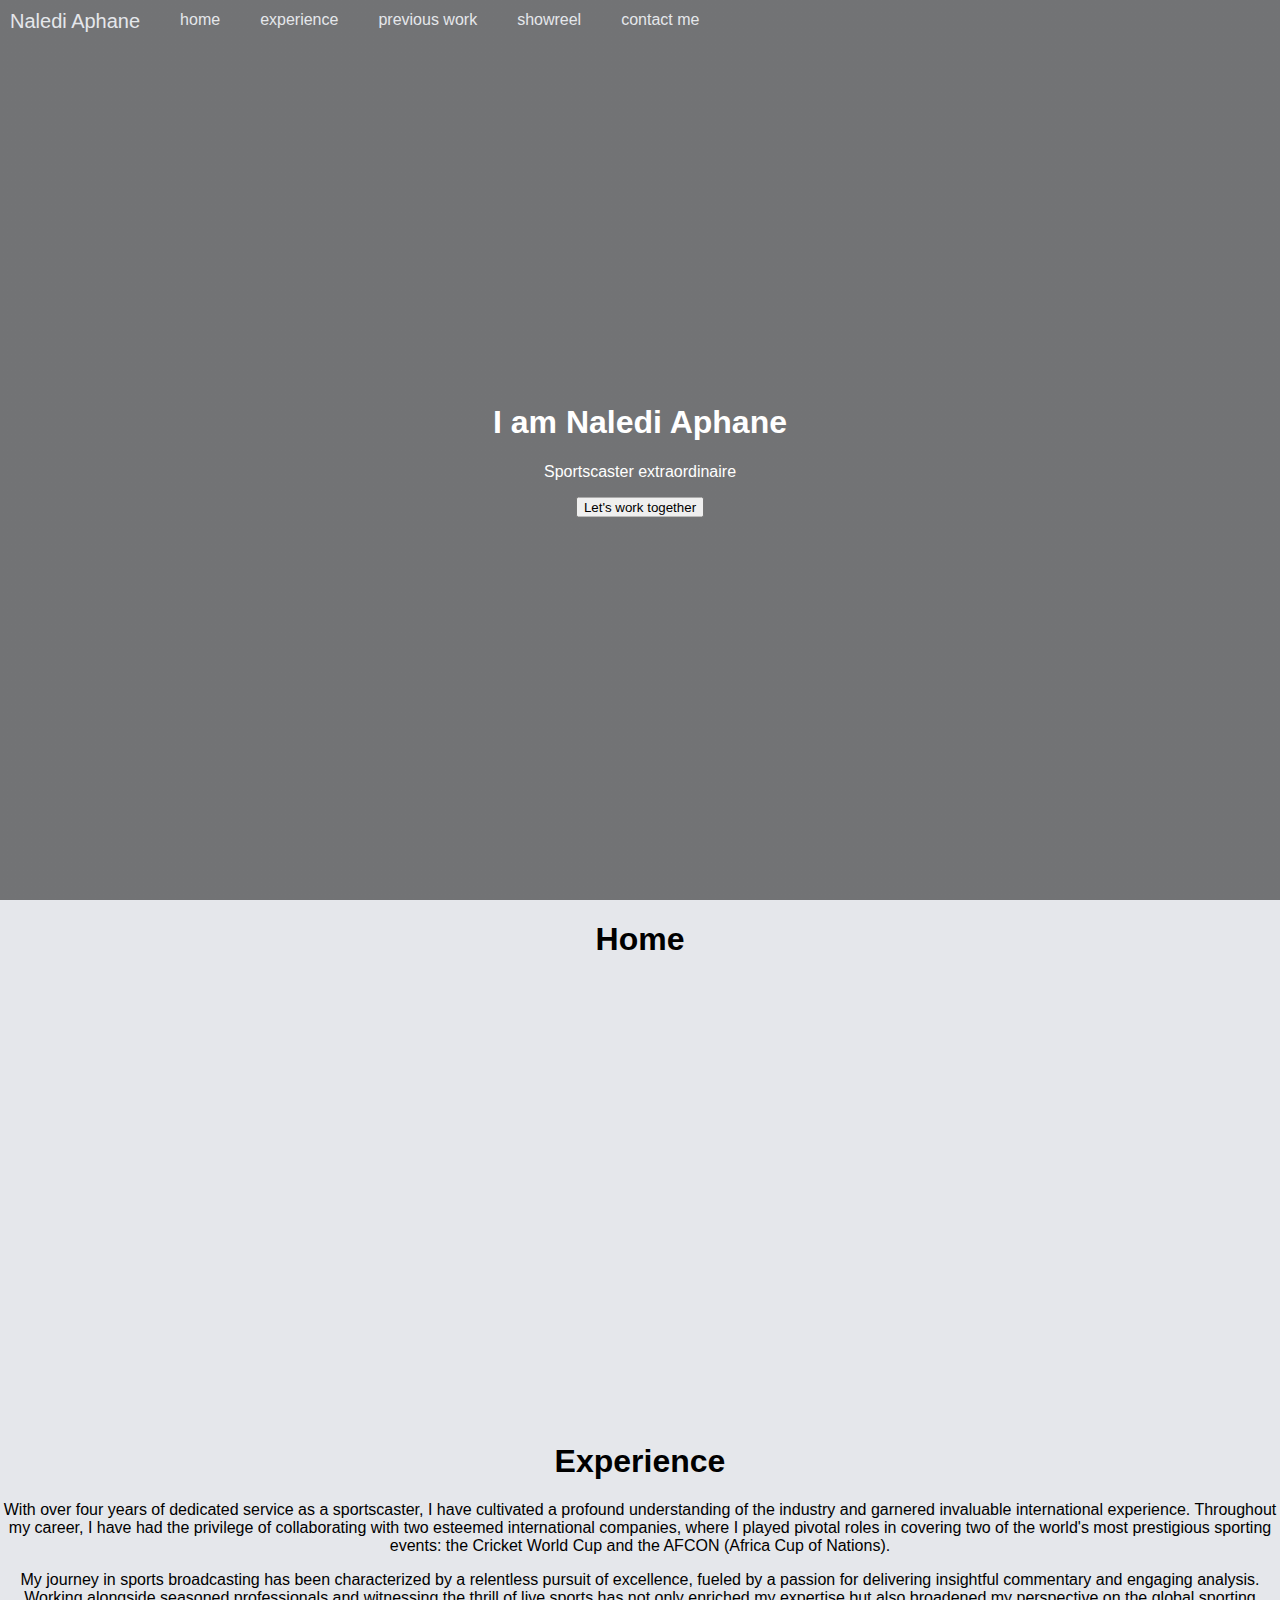
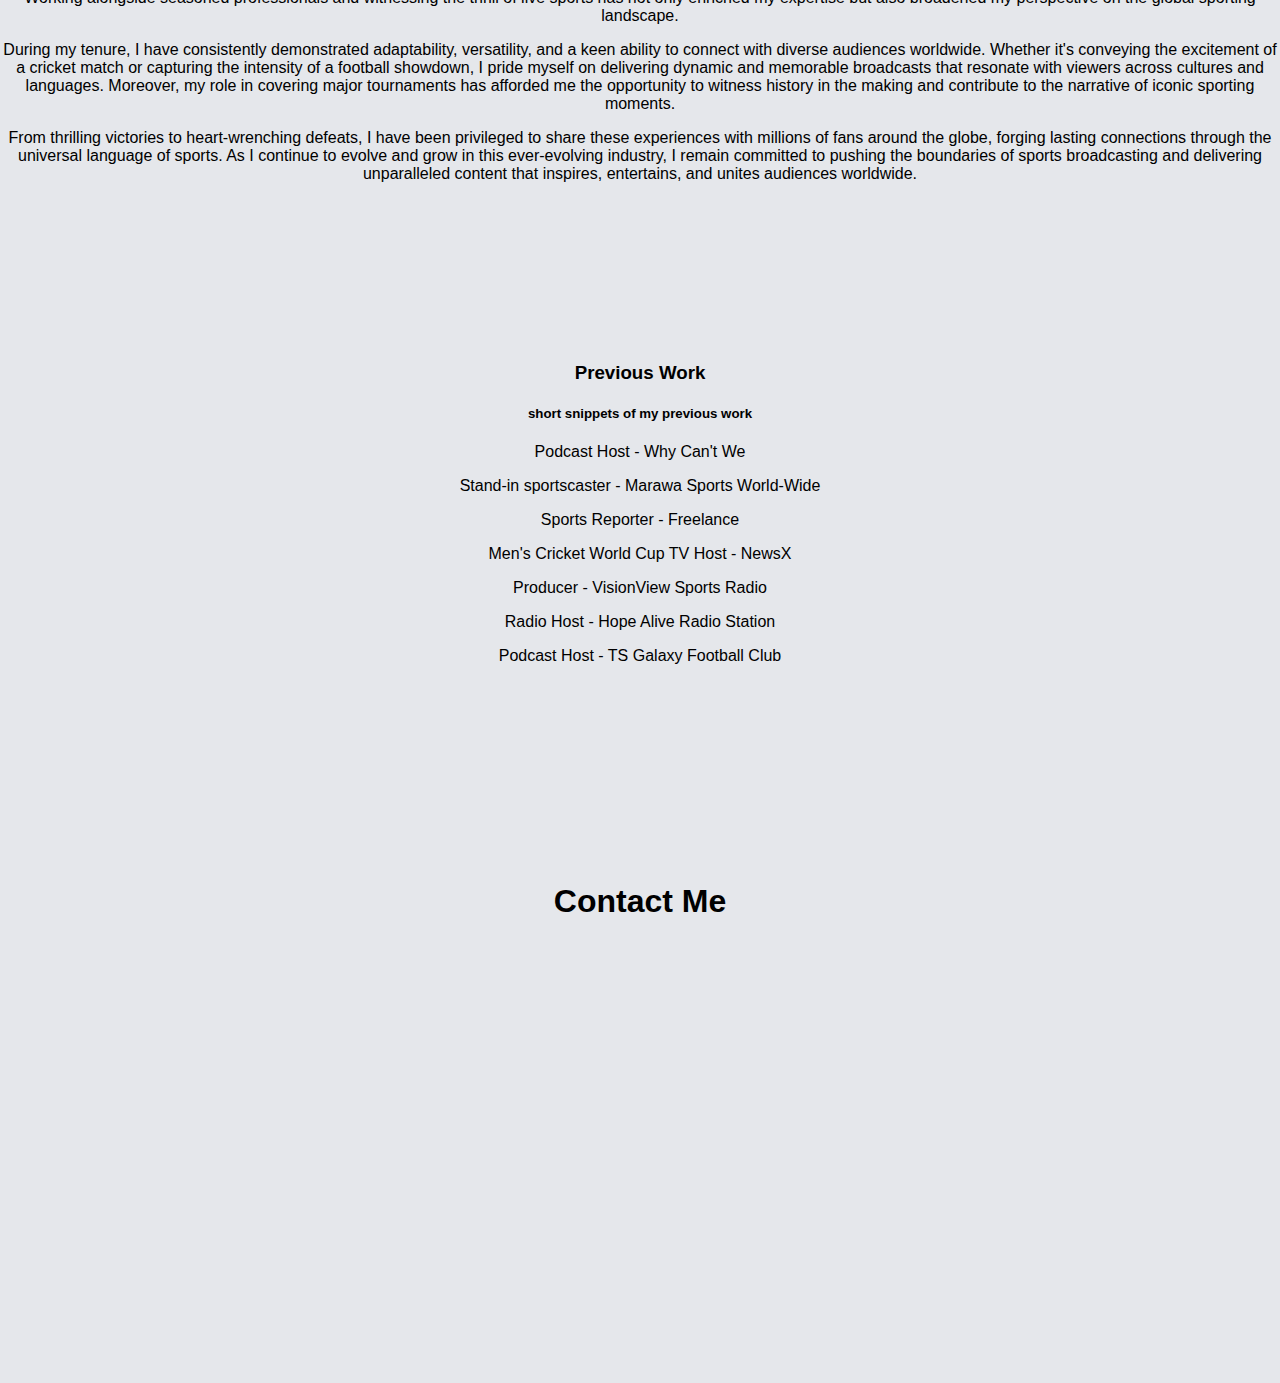
==== index.html @ 72b4b939 "added content from linkedin" ====
<!DOCTYPE html>
<html lang="en">
  <head>
    <meta charset="UTF-8" />
    <meta name="author" content="Naledi Aphane" />
    <meta name="viewport" content="width=device-width, initial-scale=1.0" />
    <meta
      name="description"
      content="This is the portfolio website for sportscaster Naledi Aphane"
    />
    <link rel="icon" href="images/Naledi-Aphane.jpg" type="images/x-icon" />
    <link rel="stylesheet" href="style.css" />
    <title>Naledi Aphane || sportscaster extraordinaire</title>
  </head>
  <body>
    <nav id="nav-bar">
      <div id="logo">Naledi Aphane</div>
      <div id="nav">
        <div class="home">
          <a href="#home">home</a>
        </div>
        <div class="experience">
          <a href="#experience">experience</a>
        </div>
        <div class="previous-work">
          <a href="#previous-work">previous work</a>
        </div>
        <div class="showreel">
          <a target="_blank" href="../naledi-aphane/showreel.html">showreel</a>
        </div>
        <div class="contact-me"><a href="#contact-me">contact me</a></div>
      </div>
    </nav>
    <section id="hero-section">
      <div class="hero-text">
        <h1>I am Naledi Aphane</h1>
        <p>Sportscaster extraordinaire</p>
        <button>Let's work together</button>
      </div>
    </section>
    <section id="home">
      <h1>Home</h1>
    </section>
    <section id="experience">
      <h1>Experience</h1>
      <article>
        <p>
          With over four years of dedicated service as a sportscaster, I have
          cultivated a profound understanding of the industry and garnered
          invaluable international experience. Throughout my career, I have had
          the privilege of collaborating with two esteemed international
          companies, where I played pivotal roles in covering two of the world's
          most prestigious sporting events: the Cricket World Cup and the AFCON
          (Africa Cup of Nations).
        </p>
        <p>
          My journey in sports broadcasting has been characterized by a
          relentless pursuit of excellence, fueled by a passion for delivering
          insightful commentary and engaging analysis. Working alongside
          seasoned professionals and witnessing the thrill of live sports has
          not only enriched my expertise but also broadened my perspective on
          the global sporting landscape.
        </p>
        <p>
          During my tenure, I have consistently demonstrated adaptability,
          versatility, and a keen ability to connect with diverse audiences
          worldwide. Whether it's conveying the excitement of a cricket match or
          capturing the intensity of a football showdown, I pride myself on
          delivering dynamic and memorable broadcasts that resonate with viewers
          across cultures and languages. Moreover, my role in covering major
          tournaments has afforded me the opportunity to witness history in the
          making and contribute to the narrative of iconic sporting moments.
        </p>
        <p>
          From thrilling victories to heart-wrenching defeats, I have been
          privileged to share these experiences with millions of fans around the
          globe, forging lasting connections through the universal language of
          sports. As I continue to evolve and grow in this ever-evolving
          industry, I remain committed to pushing the boundaries of sports
          broadcasting and delivering unparalleled content that inspires,
          entertains, and unites audiences worldwide.
        </p>
      </article>
    </section>
    <section id="previous-work">
      <h3>Previous Work</h3>
      <h5>short snippets of my previous work</h5>
      <p>Podcast Host - Why Can't We</p>
      <p>Stand-in sportscaster - Marawa Sports World-Wide</p>
      <p>Sports Reporter - Freelance</p>
      <p>Men's Cricket World Cup TV Host - NewsX</p>
      <p>Producer - VisionView Sports Radio</p>
      <p>Radio Host - Hope Alive Radio Station</p>
      <p>Podcast Host - TS Galaxy Football Club</p>
    </section>
    <section id="contact-me"><h1>Contact Me</h1></section>
  </body>
</html>
---- style.css ----
html {
  scroll-behavior: smooth;
  height: 100%;
  padding: 0;
  margin: 0;
}

/* create space to make sure everything is visible*/
section {
  height: 500px;
}

body {
  position: relative;
  top: 0;
  scroll-behavior: smooth;
  height: 100%;
  padding: 0px 0px 0px 0px;
  margin: 0px;
  background-color: #e5e7eb;
  font-family: "Roboto", arial;
  align-content: center;
  text-align: center;
  overflow-x: hidden;
}

#nav-bar {
  overflow: hidden;
  display: flex;
  direction: row;
  position: absolute;
  top: 0;
  width: 100%;
  height: 20px;
  /*default background without z index*/
  /* background: #e5e7eb; */

  /*supposed to make the nav bar transparent...shows background of of item with lower index order*/
  background: transparent;
  z-index: 1;
  padding: 10px;
}

#logo {
  color: #e5e7eb;
  font-size: 20px;

  /* this should stick logo to the left side of the #nav-bar row..doesnt so far */
  float: left;
}

#nav {
  float: right;
  display: flex;
  direction: row;
  /*  background-color: #e5e7eb; */
  padding: 5px 20px;
  align-items: center;
}

#nav div {
  max-width: 90%;
  padding: 0px 20px;
}

a,
a:link,
a:visited {
  color: #e5e7eb;
  text-decoration: none;
}

a:hover {
  color: #3882f6;
  font-weight: bold;
  cursor: pointer;
}

/* The hero image */
#hero-section {
  /* Set a specific height */
  height: 100%;

  /*background image*/
  background-image: linear-gradient(rgba(0, 0, 0, 0.5), rgba(0, 0, 0, 0.5)),
    url("../naledi-aphane/images/Naledi-Aphane.jpg");
  z-index: 0;

  /* Position and center the image to scale nicely on all screens */
  background-position: center;
  background-repeat: no-repeat;
  background-size: cover;
  position: relative;
  top: 0;
  padding: 0px;
  margin: 0px;
}

/* Place text in the middle of the image */
.hero-text {
  text-align: center;
  position: absolute;
  top: 50%;
  left: 50%;
  transform: translate(-50%, -50%);
  color: white;
}

.container {
  position: relative;
  overflow: hidden;
  width: 90%;
  padding-top: 56.25%; /* 16:9 Aspect Ratio (divide 9 by 16 = 0.5625) */
}

/* Then style the iframe to fit in the container div with full height and width */
.responsive-iframe {
  position: absolute;
  top: 0;
  left: 0;
  bottom: 0;
  right: 0;
  width: 100%;
  height: 100%;
}
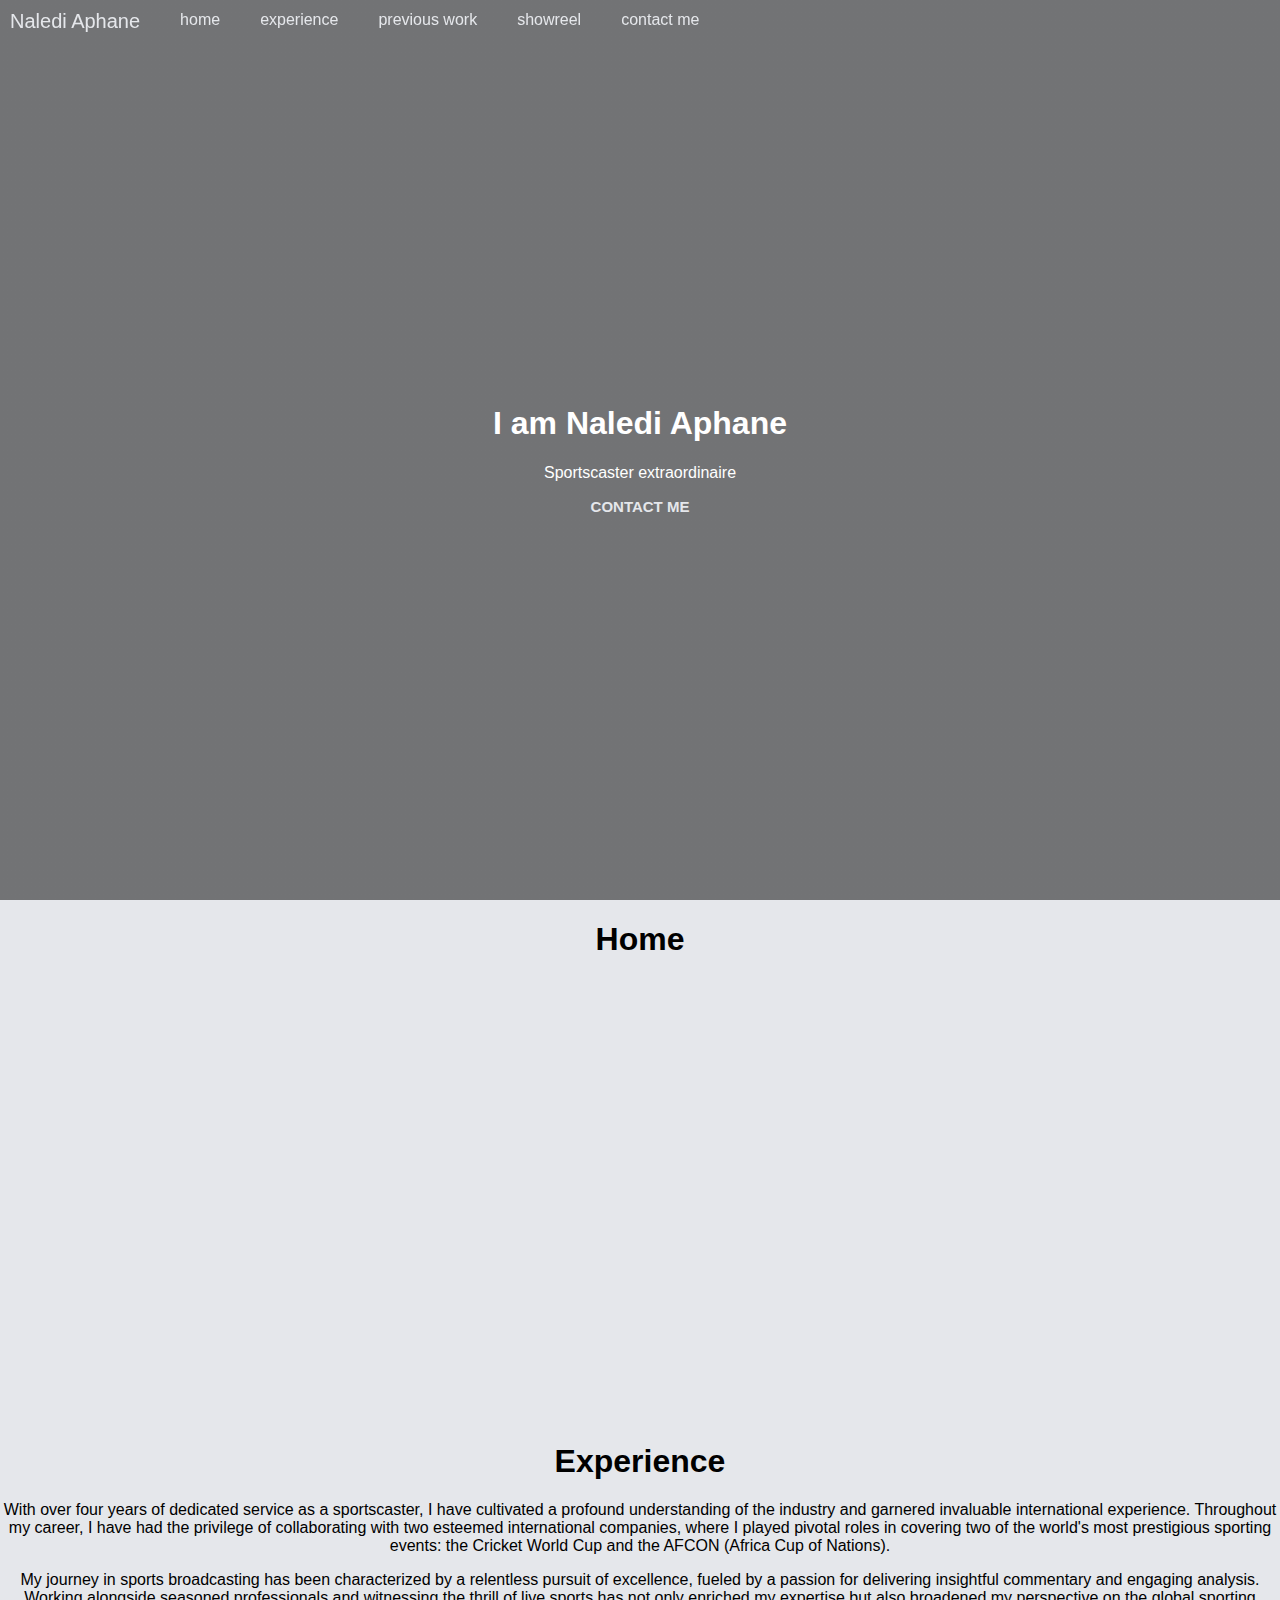
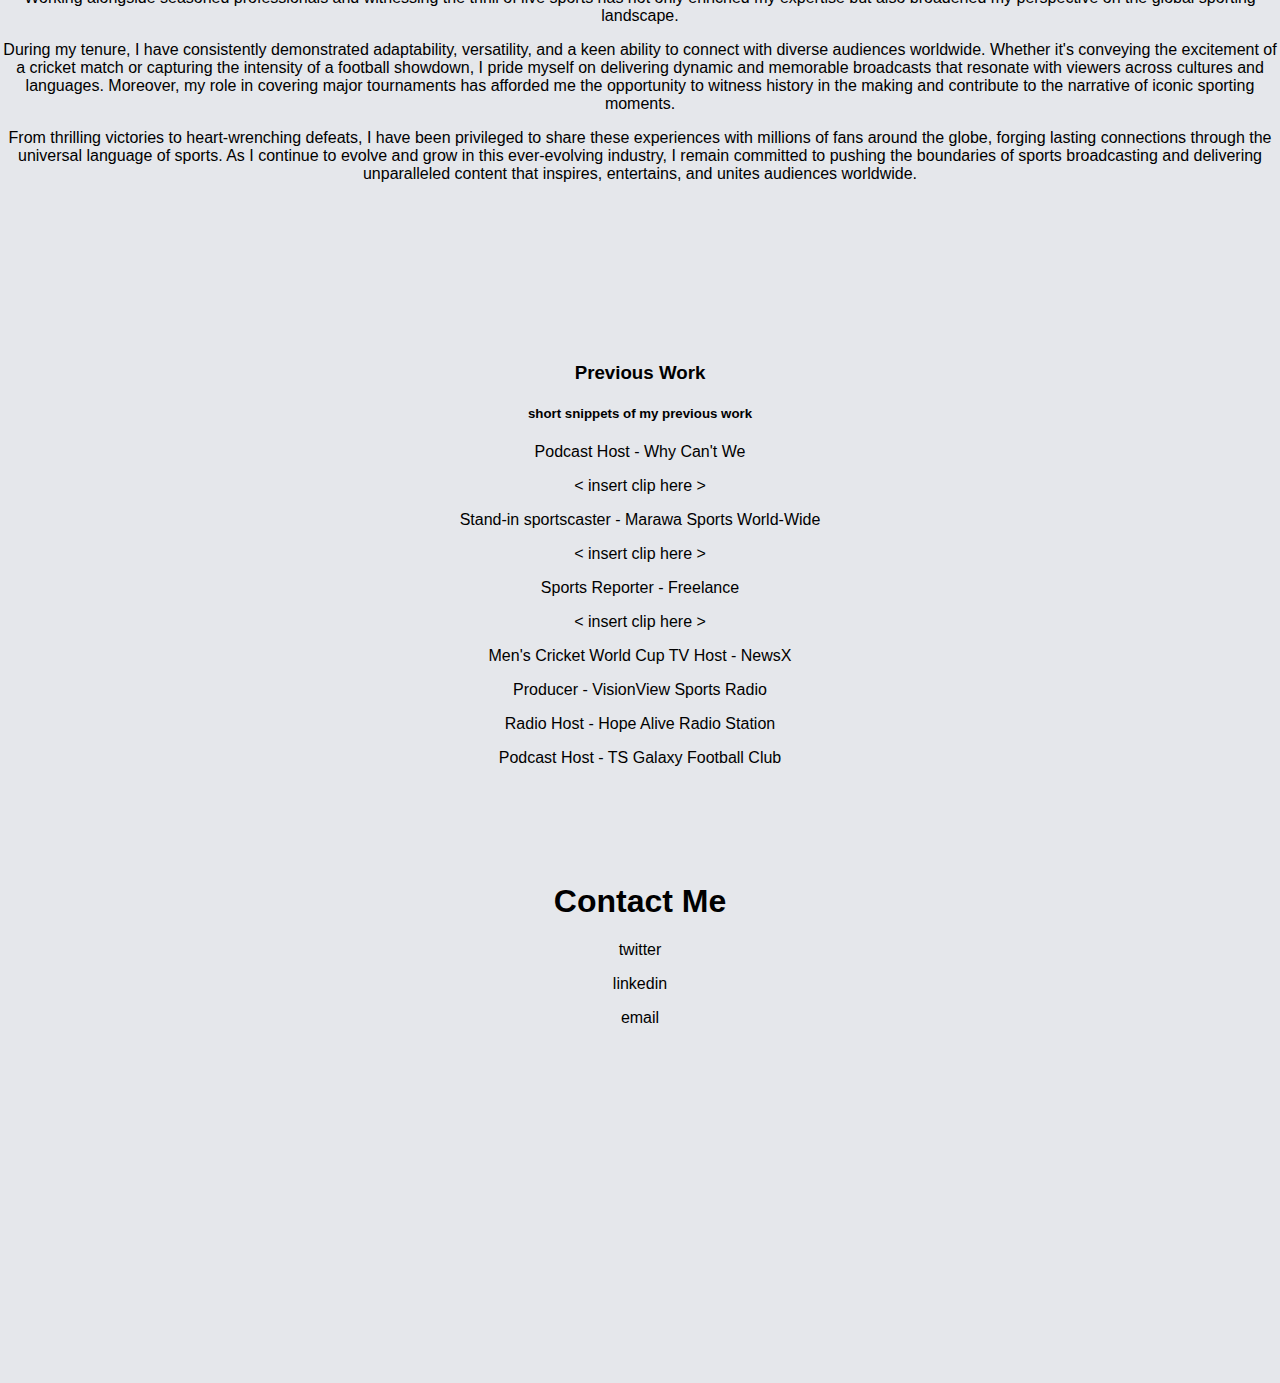
==== commit fd9082fe: "just tryna update" ====
--- a/index.html
+++ b/index.html
@@ -35,7 +35,11 @@
       <div class="hero-text">
         <h1>I am Naledi Aphane</h1>
         <p>Sportscaster extraordinaire</p>
-        <button>Let's work together</button>
+        <a
+          href="mailto: nalediaphane@gmail.com?subject=I'd%20like%20to%20work%20with%20you"
+          class="btn btn--contact"
+          >Contact Me</a
+        >
       </div>
     </section>
     <section id="home">
@@ -86,13 +90,33 @@
       <h3>Previous Work</h3>
       <h5>short snippets of my previous work</h5>
       <p>Podcast Host - Why Can't We</p>
+      <p>&lt; insert clip here &gt;</p>
       <p>Stand-in sportscaster - Marawa Sports World-Wide</p>
+      <p>&lt; insert clip here &gt;</p>
       <p>Sports Reporter - Freelance</p>
+      <p>&lt; insert clip here &gt;</p>
       <p>Men's Cricket World Cup TV Host - NewsX</p>
+      <iframe
+        class="responsive-iframe"
+        width="560"
+        height="315"
+        src="https://www.youtube.com/embed/j2gvlOUWfl4?si=awZ8ny8hIjU3hFwK&amp;start=654"
+        title="YouTube video player"
+        frameborder="0"
+        allow="accelerometer; autoplay; clipboard-write; encrypted-media; gyroscope; picture-in-picture; web-share"
+        referrerpolicy="strict-origin-when-cross-origin"
+        allowfullscreen
+        >India
+      </iframe>
       <p>Producer - VisionView Sports Radio</p>
       <p>Radio Host - Hope Alive Radio Station</p>
       <p>Podcast Host - TS Galaxy Football Club</p>
     </section>
-    <section id="contact-me"><h1>Contact Me</h1></section>
+    <section id="contact-me">
+      <h1>Contact Me</h1>
+      <p>twitter</p>
+      <p>linkedin</p>
+      <p>email</p>
+    </section>
   </body>
 </html>
--- a/style.css
+++ b/style.css
@@ -106,6 +106,27 @@
   color: white;
 }
 
+/* BUTTON: all */
+.btn {
+  height: 100px;
+  width: 100px;
+  background-color: transparent;
+  font-size: 15px;
+  font-weight: bold;
+  text-transform: uppercase;
+  color: white;
+  padding: 10px 20px;
+  border-radius: 5000px;
+  transition: transition 0.3s;
+}
+.btn:hover {
+  transform: scale(1.75);
+  background-color: #3882f6;
+  color: white;
+  font-weight: bold;
+  cursor: pointer;
+}
+
 .container {
   position: relative;
   overflow: hidden;
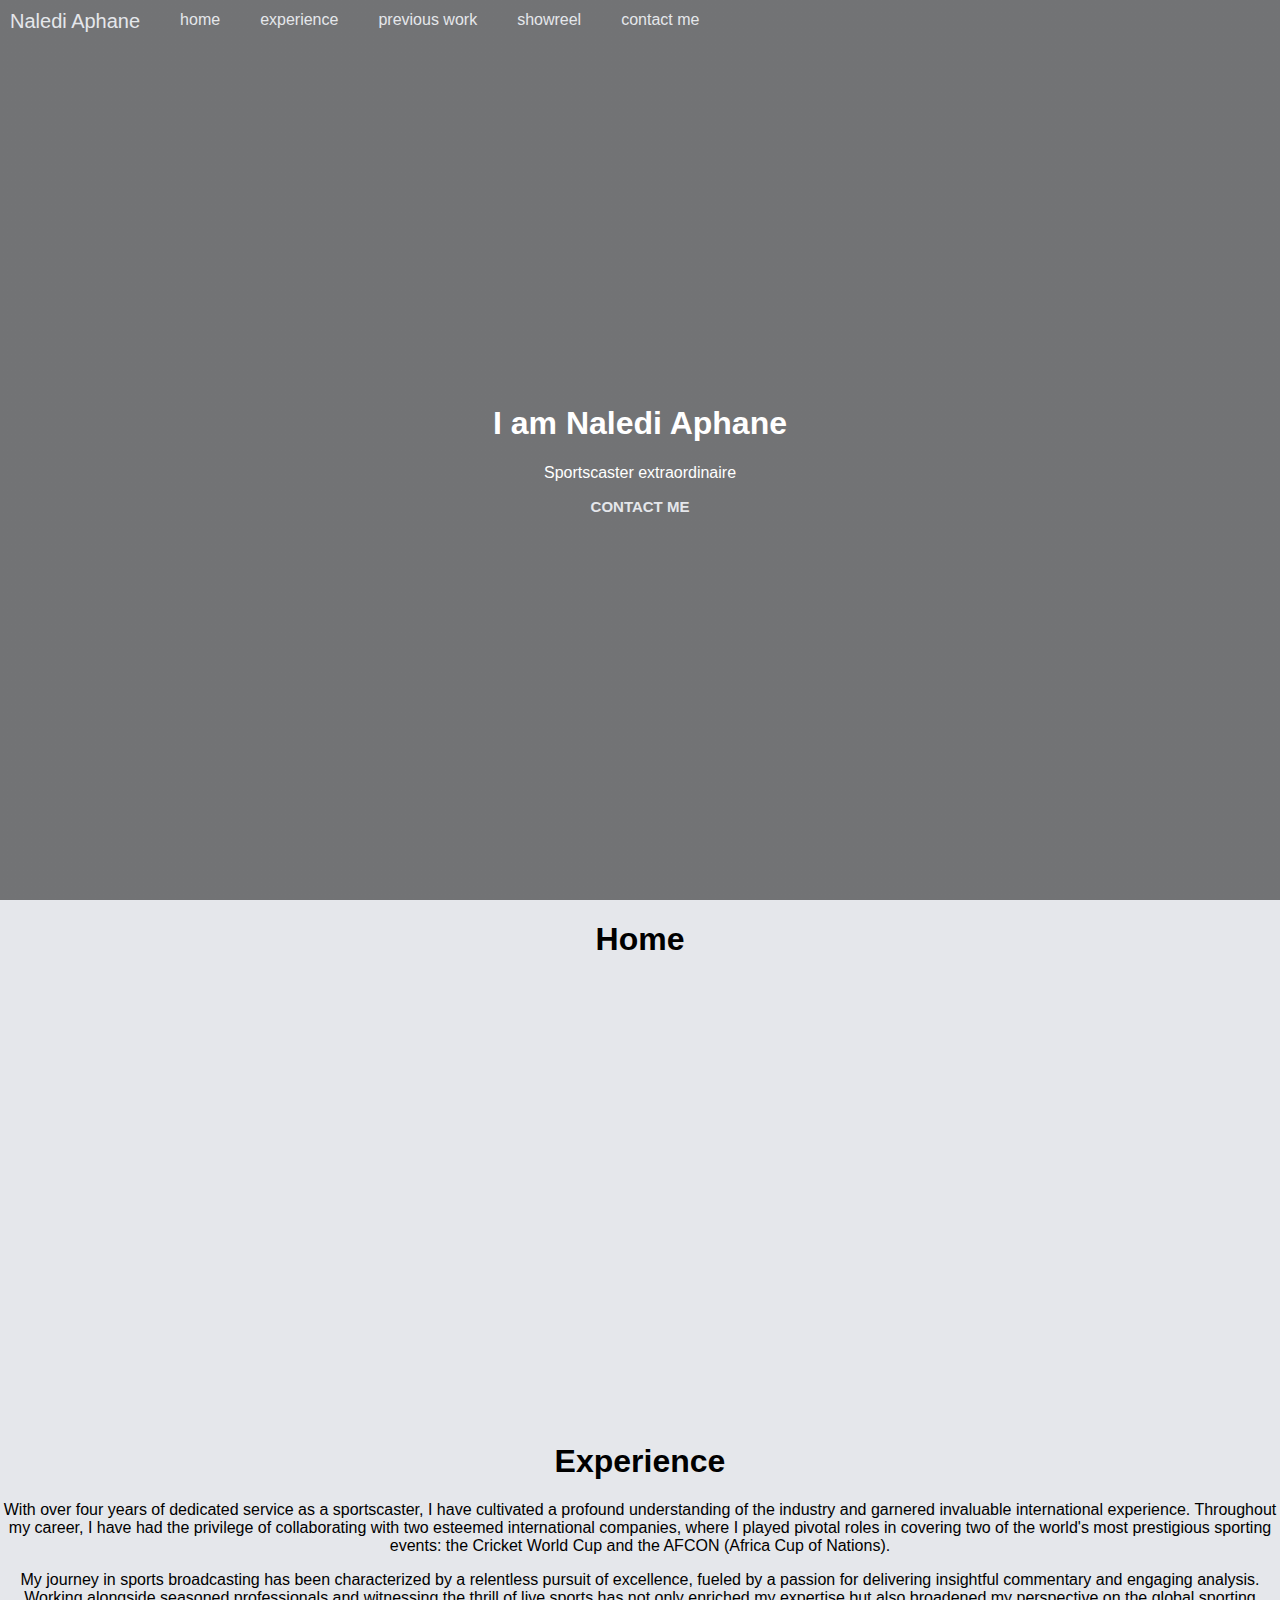
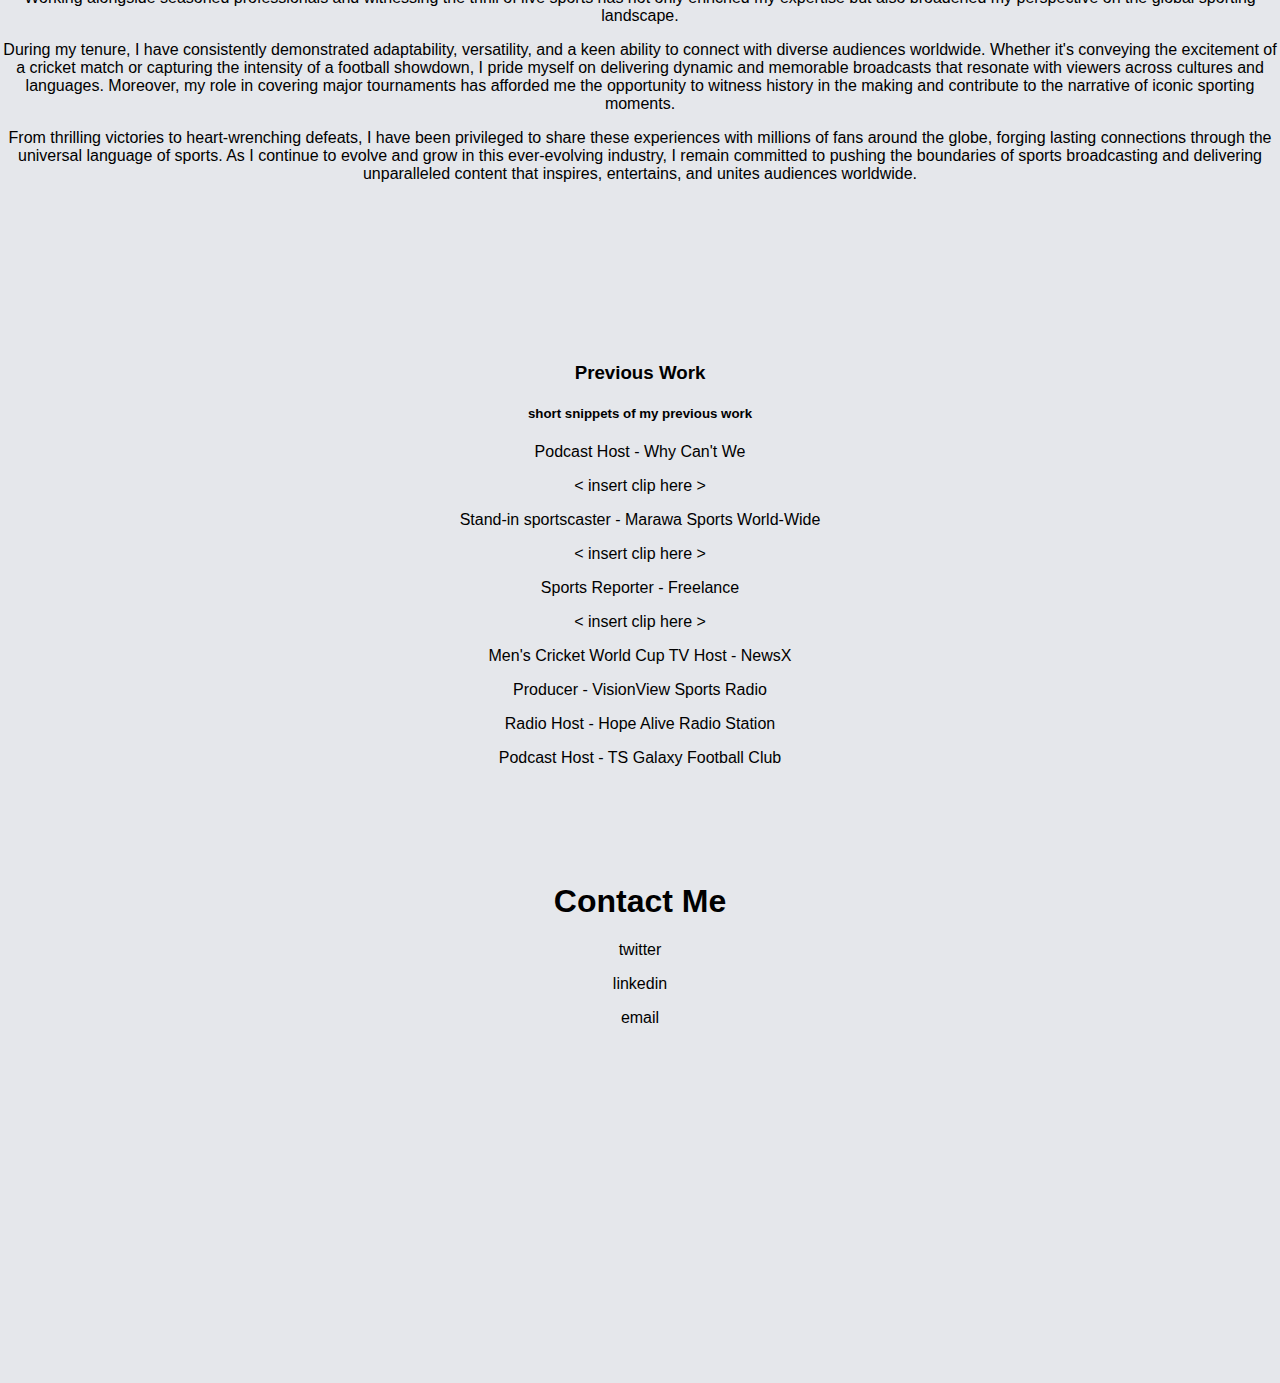
==== commit e5aa48ac: "removed iframe" ====
--- a/index.html
+++ b/index.html
@@ -96,18 +96,6 @@
       <p>Sports Reporter - Freelance</p>
       <p>&lt; insert clip here &gt;</p>
       <p>Men's Cricket World Cup TV Host - NewsX</p>
-      <iframe
-        class="responsive-iframe"
-        width="560"
-        height="315"
-        src="https://www.youtube.com/embed/j2gvlOUWfl4?si=awZ8ny8hIjU3hFwK&amp;start=654"
-        title="YouTube video player"
-        frameborder="0"
-        allow="accelerometer; autoplay; clipboard-write; encrypted-media; gyroscope; picture-in-picture; web-share"
-        referrerpolicy="strict-origin-when-cross-origin"
-        allowfullscreen
-        >India
-      </iframe>
       <p>Producer - VisionView Sports Radio</p>
       <p>Radio Host - Hope Alive Radio Station</p>
       <p>Podcast Host - TS Galaxy Football Club</p>
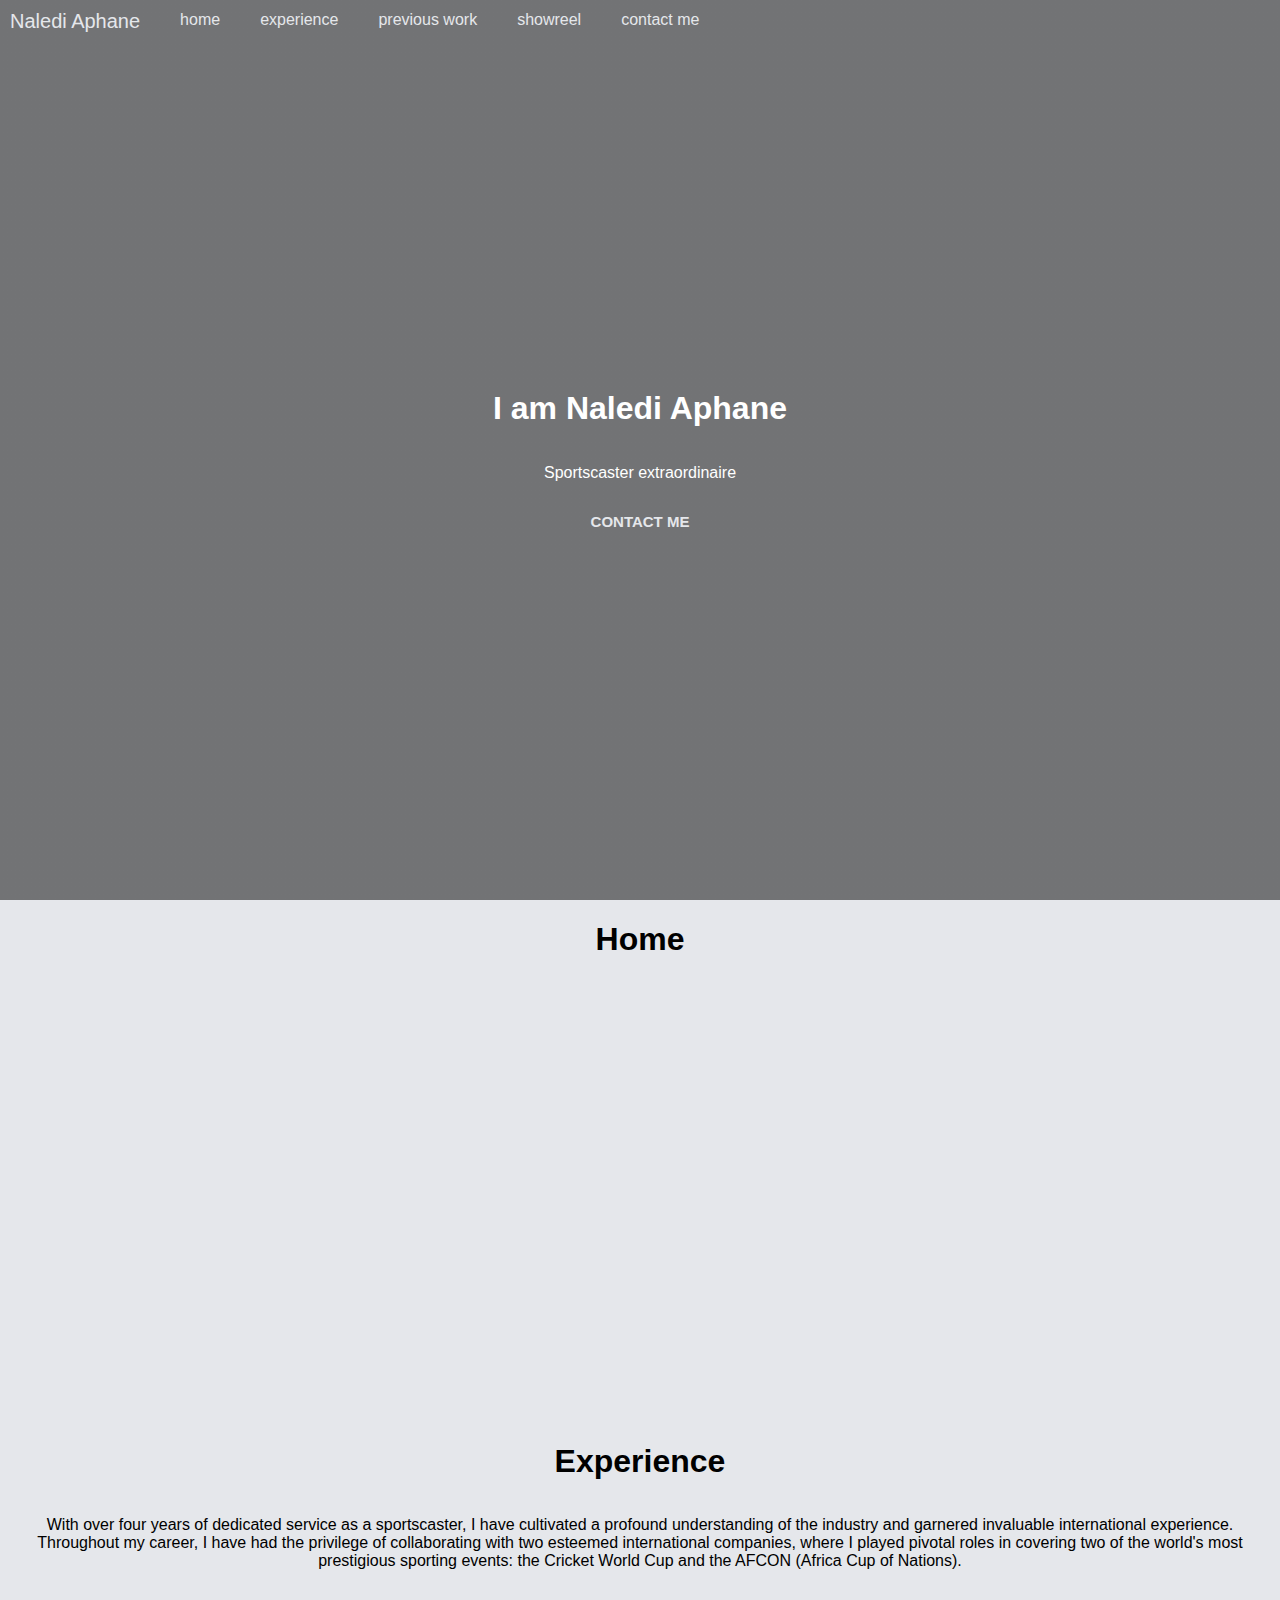
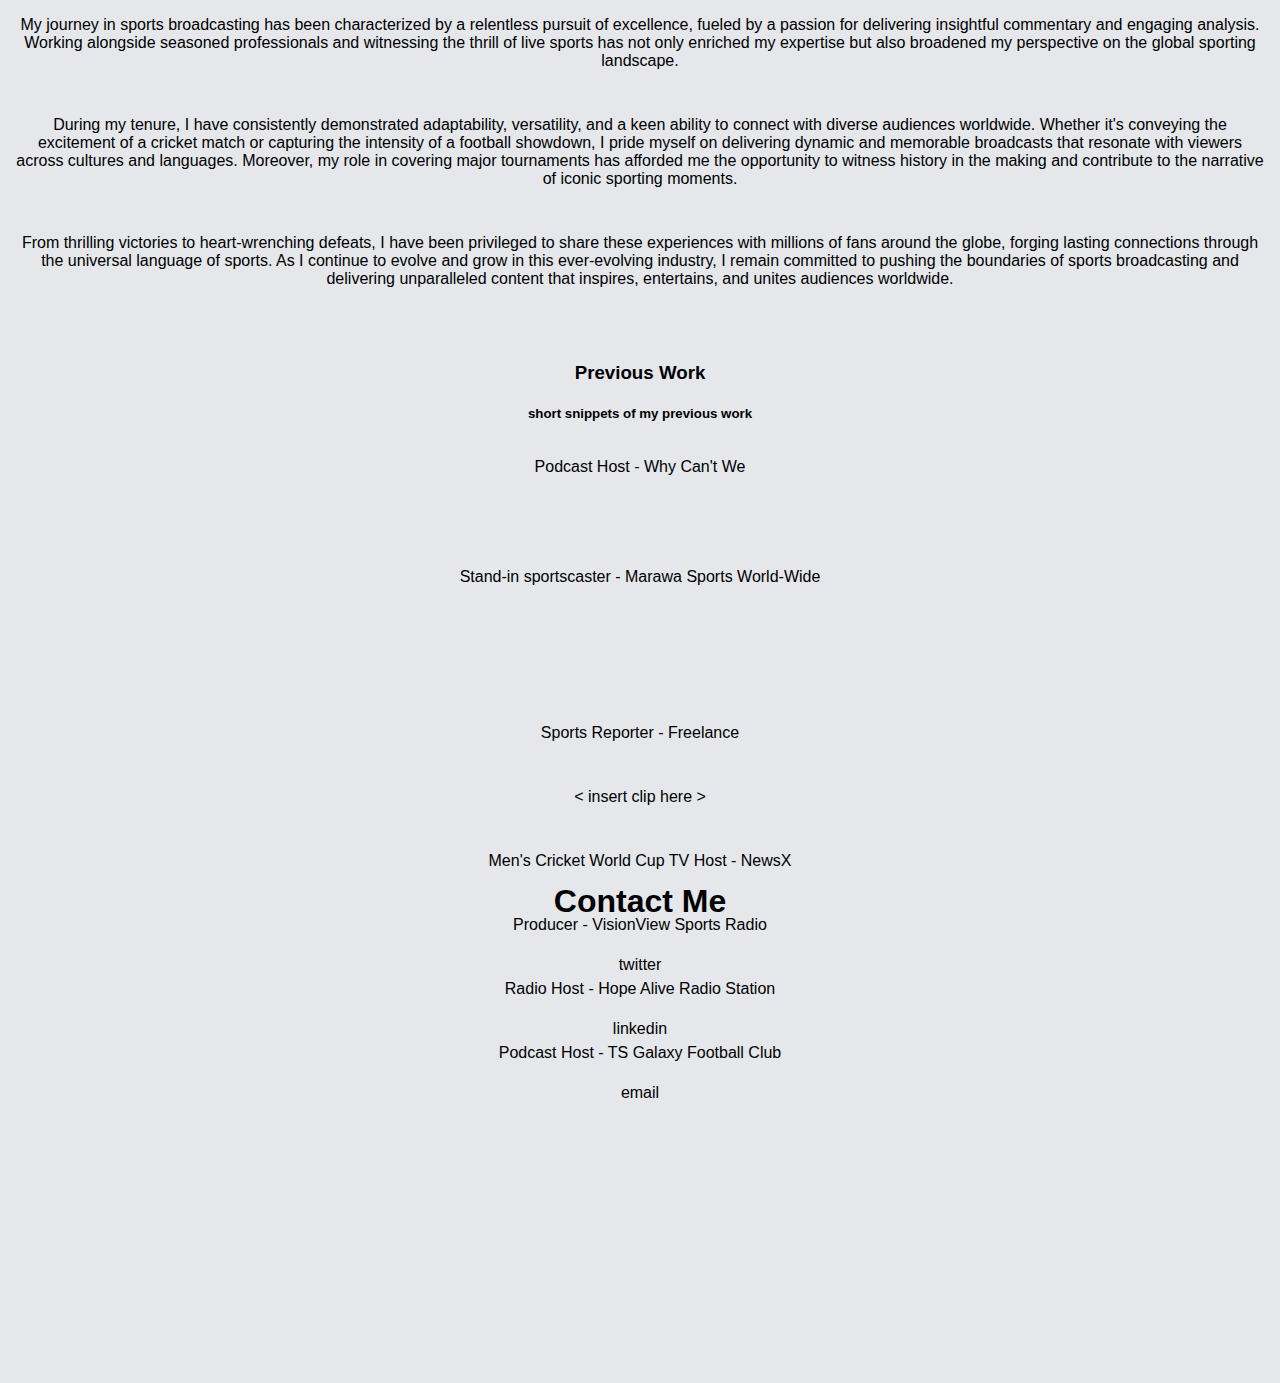
==== commit c7bd2682: "added iono links" ====
--- a/index.html
+++ b/index.html
@@ -90,9 +90,10 @@
       <h3>Previous Work</h3>
       <h5>short snippets of my previous work</h5>
       <p>Podcast Host - Why Can't We</p>
-      <p>&lt; insert clip here &gt;</p>
+      <p></p>
       <p>Stand-in sportscaster - Marawa Sports World-Wide</p>
-      <p>&lt; insert clip here &gt;</p>
+      <p><a href="https://iono.fm/e/1240640"></a></p>
+      <p><a href="https://iono.fm/e/1240639"></a></p>
       <p>Sports Reporter - Freelance</p>
       <p>&lt; insert clip here &gt;</p>
       <p>Men's Cricket World Cup TV Host - NewsX</p>
--- a/style.css
+++ b/style.css
@@ -144,3 +144,7 @@
   width: 100%;
   height: 100%;
 }
+
+p {
+  padding: 15px;
+}
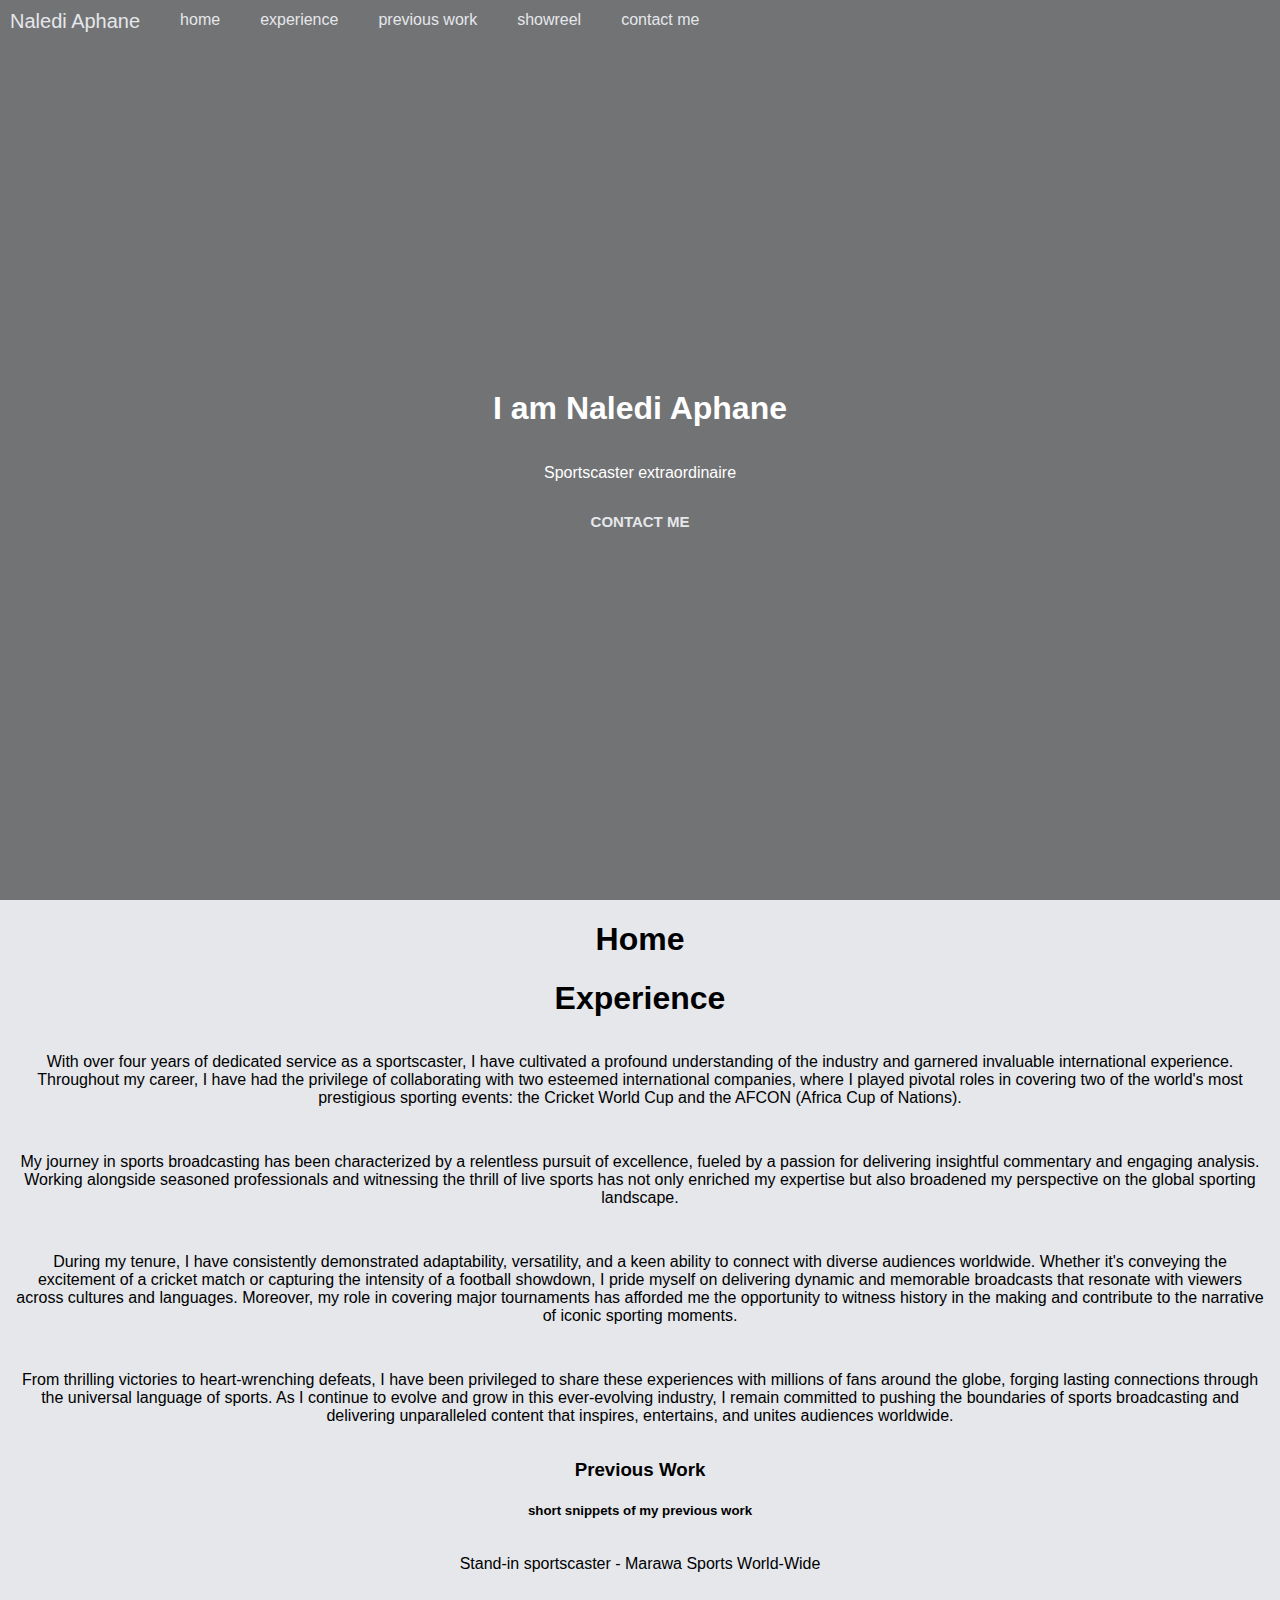
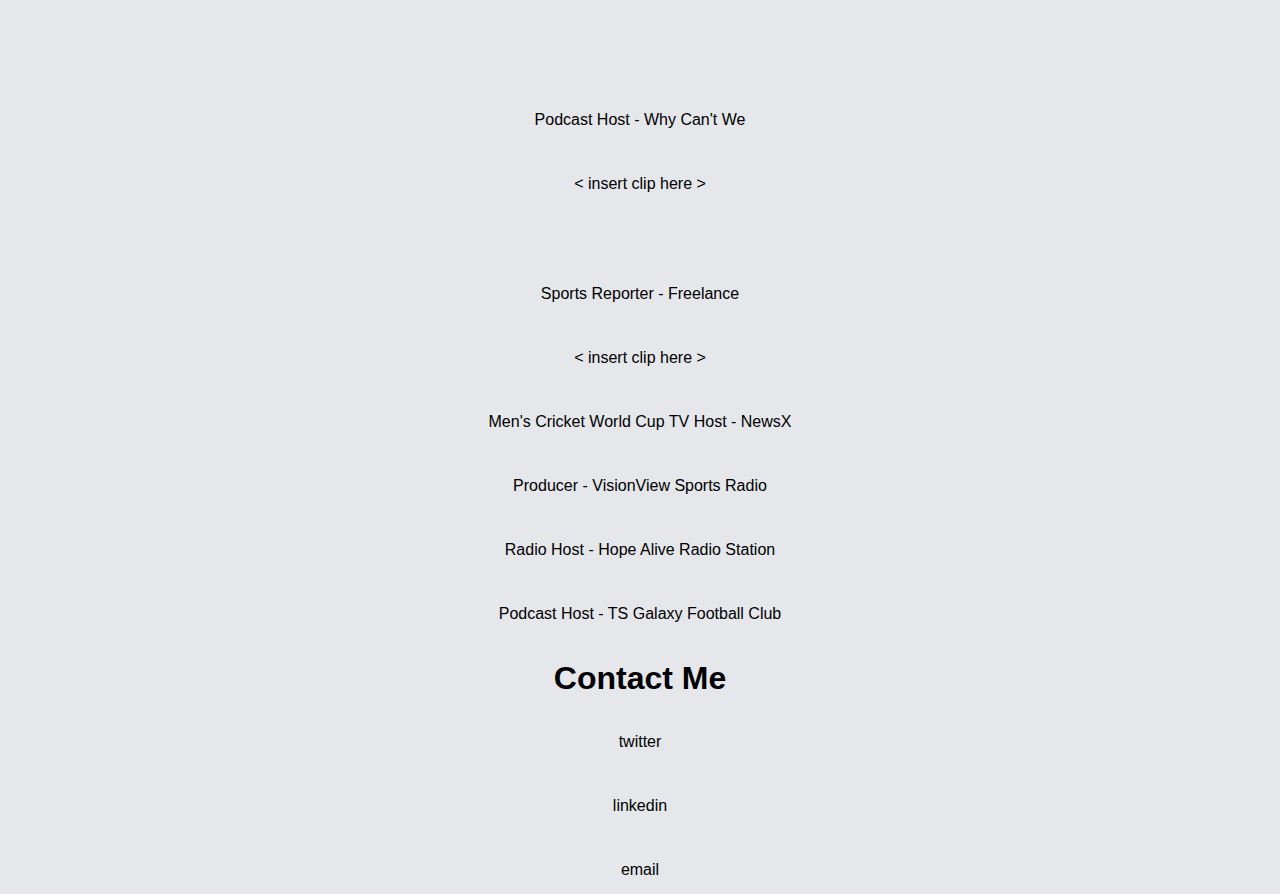
==== commit 82dc5bb3: "removed the section height" ====
--- a/index.html
+++ b/index.html
@@ -89,11 +89,11 @@
     <section id="previous-work">
       <h3>Previous Work</h3>
       <h5>short snippets of my previous work</h5>
-      <p>Podcast Host - Why Can't We</p>
-      <p></p>
       <p>Stand-in sportscaster - Marawa Sports World-Wide</p>
       <p><a href="https://iono.fm/e/1240640"></a></p>
       <p><a href="https://iono.fm/e/1240639"></a></p>
+      <p>Podcast Host - Why Can't We</p>
+      <p>&lt; insert clip here &gt;</p></p>
       <p>Sports Reporter - Freelance</p>
       <p>&lt; insert clip here &gt;</p>
       <p>Men's Cricket World Cup TV Host - NewsX</p>
--- a/style.css
+++ b/style.css
@@ -6,9 +6,9 @@
 }
 
 /* create space to make sure everything is visible*/
-section {
+/* section {
   height: 500px;
-}
+} */
 
 body {
   position: relative;
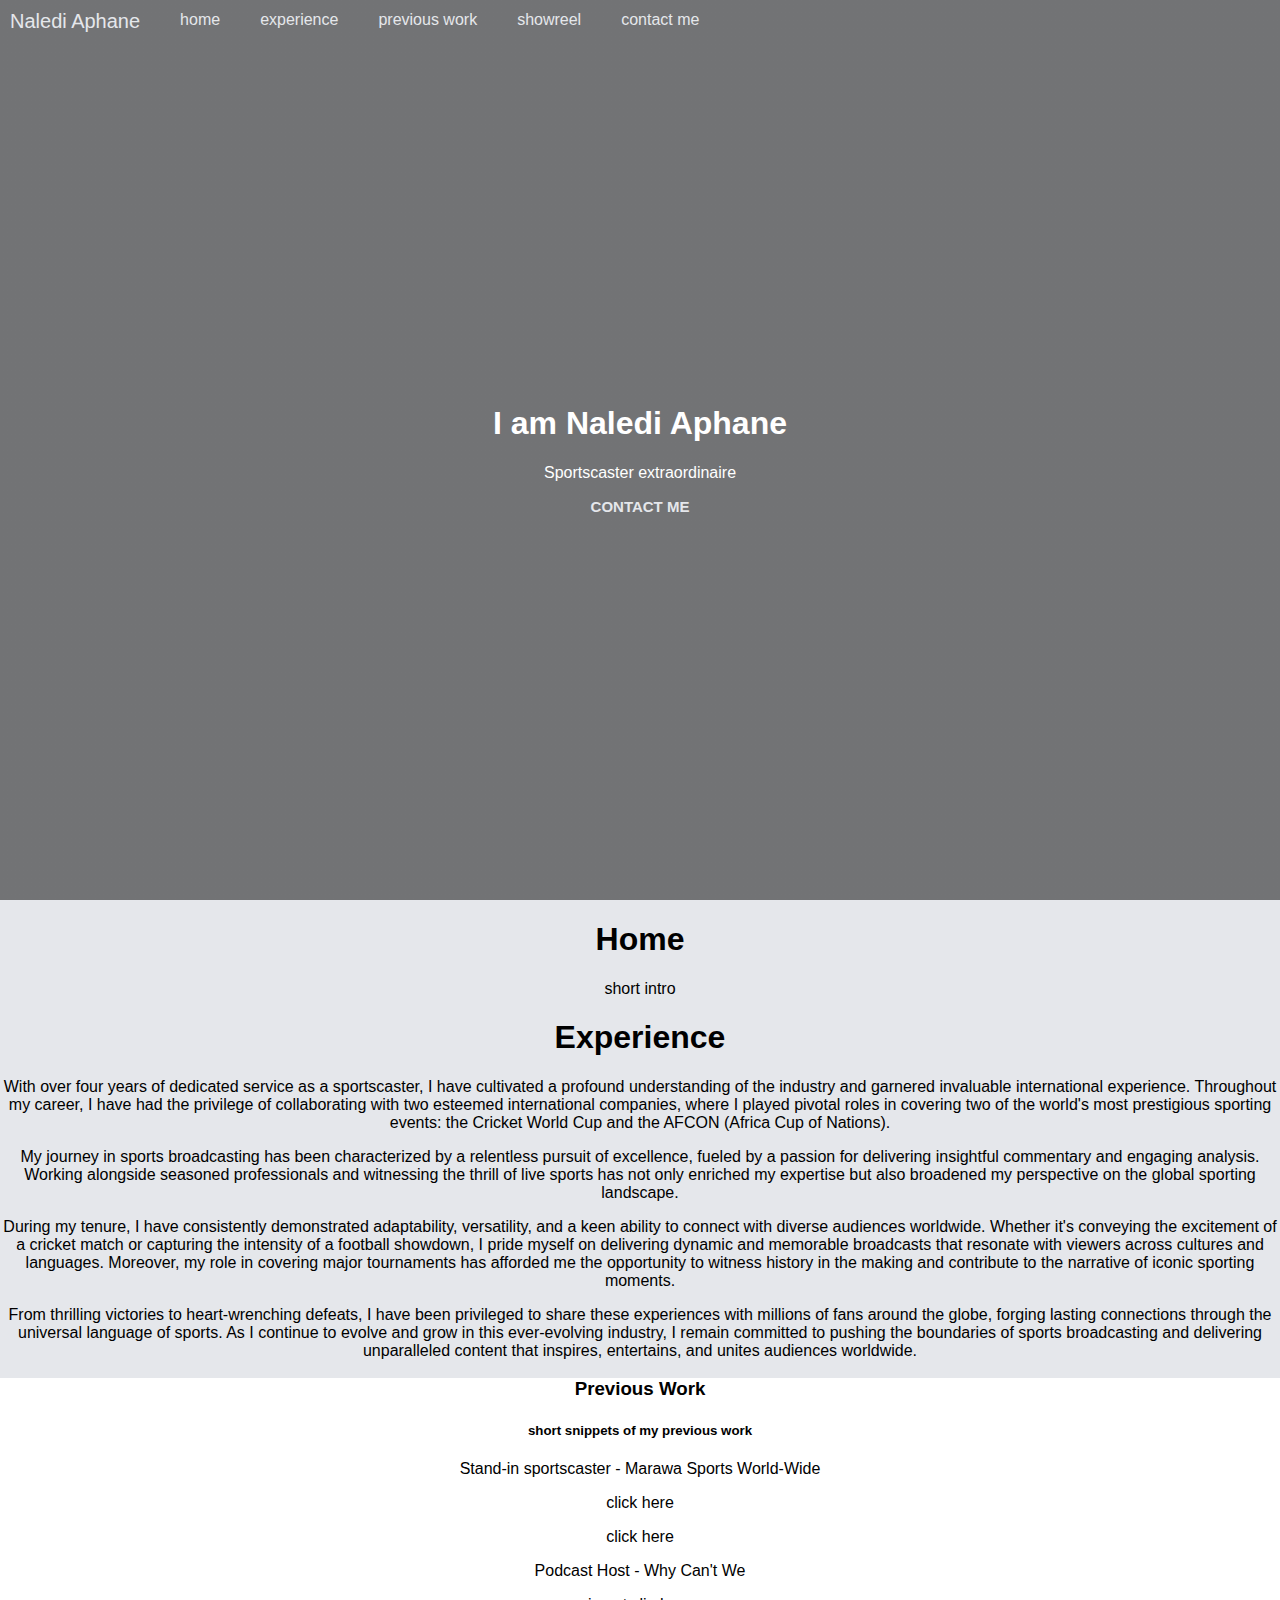
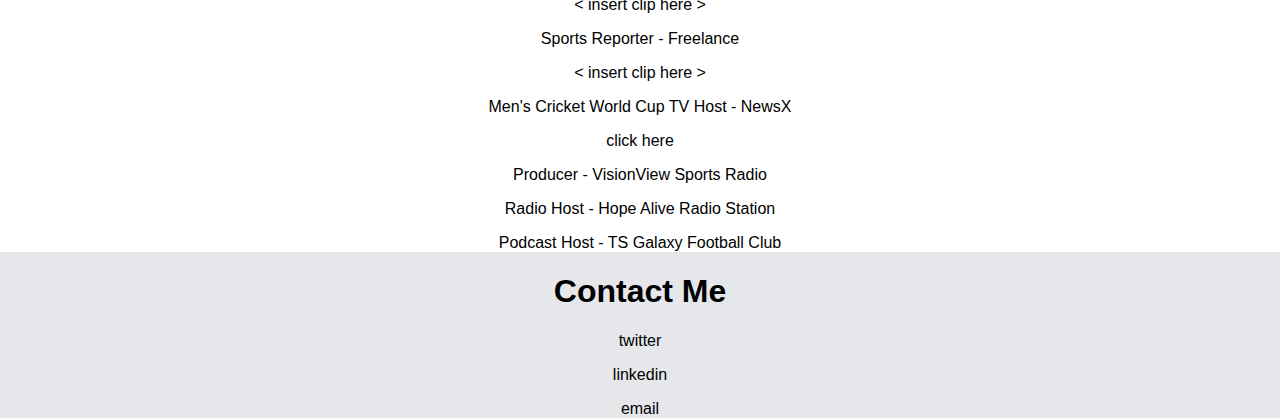
==== commit 8272807d: "changed the anchor colors" ====
--- a/index.html
+++ b/index.html
@@ -44,6 +44,7 @@
     </section>
     <section id="home">
       <h1>Home</h1>
+      <p>short intro</p>
     </section>
     <section id="experience">
       <h1>Experience</h1>
@@ -90,13 +91,15 @@
       <h3>Previous Work</h3>
       <h5>short snippets of my previous work</h5>
       <p>Stand-in sportscaster - Marawa Sports World-Wide</p>
-      <p><a href="https://iono.fm/e/1240640"></a></p>
-      <p><a href="https://iono.fm/e/1240639"></a></p>
+      <p><a href="https://iono.fm/e/1240640">click here</a></p>
+      <p><a href="https://iono.fm/e/1240639">click here</a></p>
       <p>Podcast Host - Why Can't We</p>
       <p>&lt; insert clip here &gt;</p></p>
       <p>Sports Reporter - Freelance</p>
       <p>&lt; insert clip here &gt;</p>
-      <p>Men's Cricket World Cup TV Host - NewsX</p>
+      <p>Men's Cricket World Cup TV Host - NewsX
+      </p>
+      <p><a href="https://www.youtube.com/watch?v=j2gvlOUWfl4">click here</a></p>
       <p>Producer - VisionView Sports Radio</p>
       <p>Radio Host - Hope Alive Radio Station</p>
       <p>Podcast Host - TS Galaxy Football Club</p>
--- a/style.css
+++ b/style.css
@@ -145,6 +145,14 @@
   height: 100%;
 }
 
-p {
-  padding: 15px;
+#previous-work a,
+#previous-work a:link,
+#previous-work a:visited {
+  /*   text-decoration: none; */
+  color: black;
+  padding: 15px 20px;
 }
+
+#previous-work {
+  background-color: white;
+}
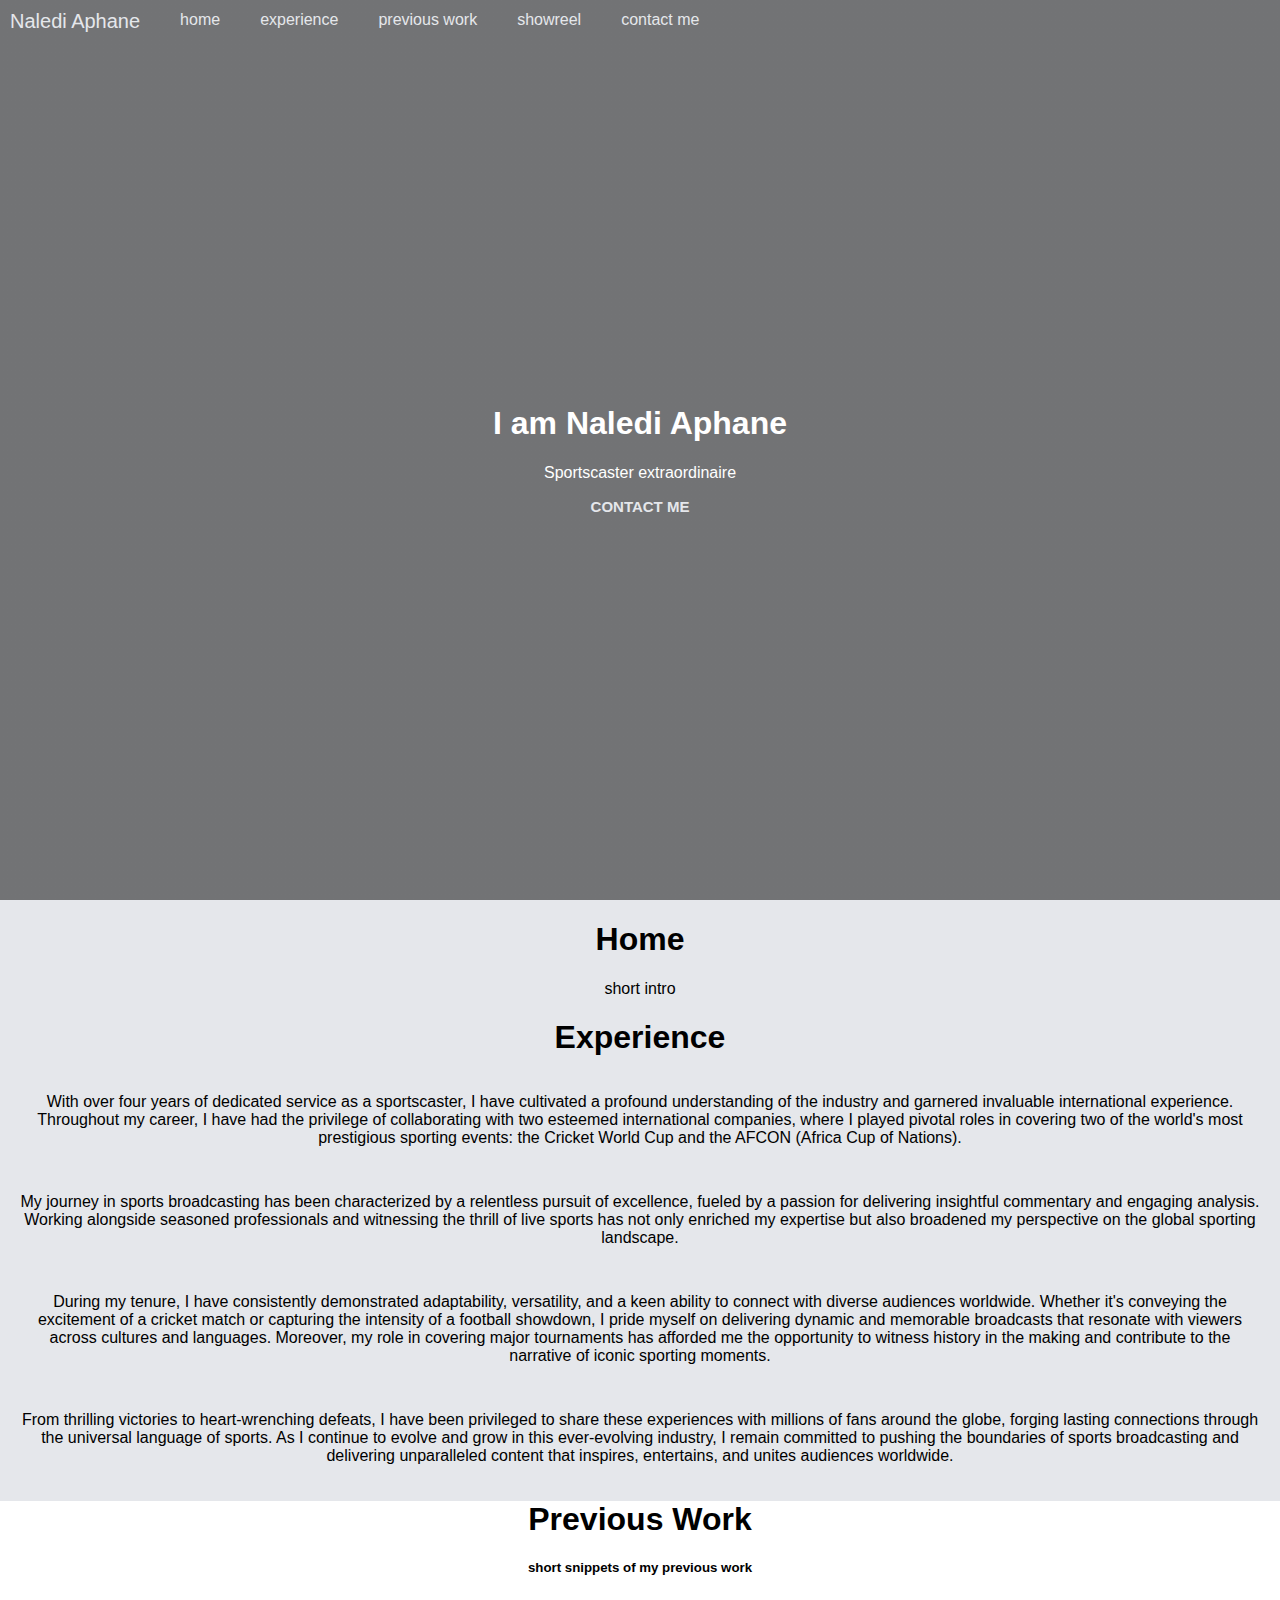
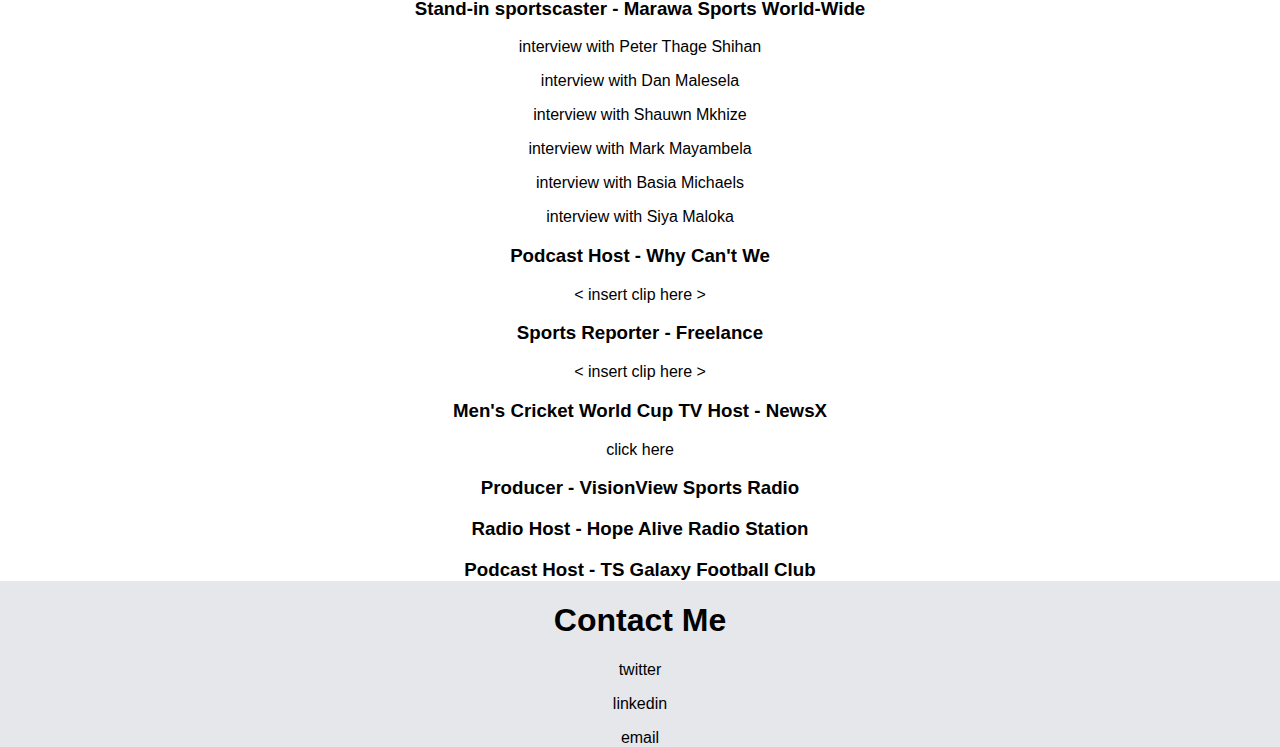
==== commit 2fab60d8: "changed the anchors again" ====
--- a/index.html
+++ b/index.html
@@ -88,21 +88,27 @@
       </article>
     </section>
     <section id="previous-work">
-      <h3>Previous Work</h3>
+      <h1>Previous Work</h1>
       <h5>short snippets of my previous work</h5>
-      <p>Stand-in sportscaster - Marawa Sports World-Wide</p>
-      <p><a href="https://iono.fm/e/1240640">click here</a></p>
-      <p><a href="https://iono.fm/e/1240639">click here</a></p>
-      <p>Podcast Host - Why Can't We</p>
+      <h3>Stand-in sportscaster - Marawa Sports World-Wide</h3>
+      <p><a href="https://iono.fm/e/1240640">interview with Peter Thage Shihan</a></p>
+      <p><a href="https://iono.fm/e/1240639">interview with Dan Malesela</a></p>
+      <p><a href="https://iono.fm/e/1240638">interview with Shauwn Mkhize</a></p>
+      <p><a href="https://iono.fm/e/1236408">interview with Mark Mayambela</a></p>
+      <p><a href= "https://iono.fm/e/1236949">interview with Basia Michaels</a></p>
+      <p><a href= "https://iono.fm/e/1236950">interview with Siya Maloka</a></p>
+      <h3>Podcast Host - Why Can't We</h3>
       <p>&lt; insert clip here &gt;</p></p>
-      <p>Sports Reporter - Freelance</p>
+      <h3>Sports Reporter - Freelance</h3>
       <p>&lt; insert clip here &gt;</p>
-      <p>Men's Cricket World Cup TV Host - NewsX
+      <h3>Men's Cricket World Cup TV Host - NewsX
+      </h3>
+      <p>
+        <a href="https://www.youtube.com/embed/j2gvlOUWfl4?si=awZ8ny8hIjU3hFwK&amp;start=654">click here</a>
       </p>
-      <p><a href="https://www.youtube.com/watch?v=j2gvlOUWfl4">click here</a></p>
-      <p>Producer - VisionView Sports Radio</p>
-      <p>Radio Host - Hope Alive Radio Station</p>
-      <p>Podcast Host - TS Galaxy Football Club</p>
+      <h3>Producer - VisionView Sports Radio</h3>
+      <h3>Radio Host - Hope Alive Radio Station</h3>
+      <h3>Podcast Host - TS Galaxy Football Club</h3>
     </section>
     <section id="contact-me">
       <h1>Contact Me</h1>
--- a/style.css
+++ b/style.css
@@ -145,6 +145,11 @@
   height: 100%;
 }
 
+#experience p {
+  padding: 15px 20px;
+  /*  background-color: green; */
+}
+
 #previous-work a,
 #previous-work a:link,
 #previous-work a:visited {
@@ -153,6 +158,15 @@
   padding: 15px 20px;
 }
 
+#previous-work a:hover {
+  transform: scale(1.75);
+  background-color: #3882f6;
+  border-radius: 5000px;
+  color: white;
+  font-weight: bold;
+  cursor: pointer;
+}
+
 #previous-work {
   background-color: white;
 }
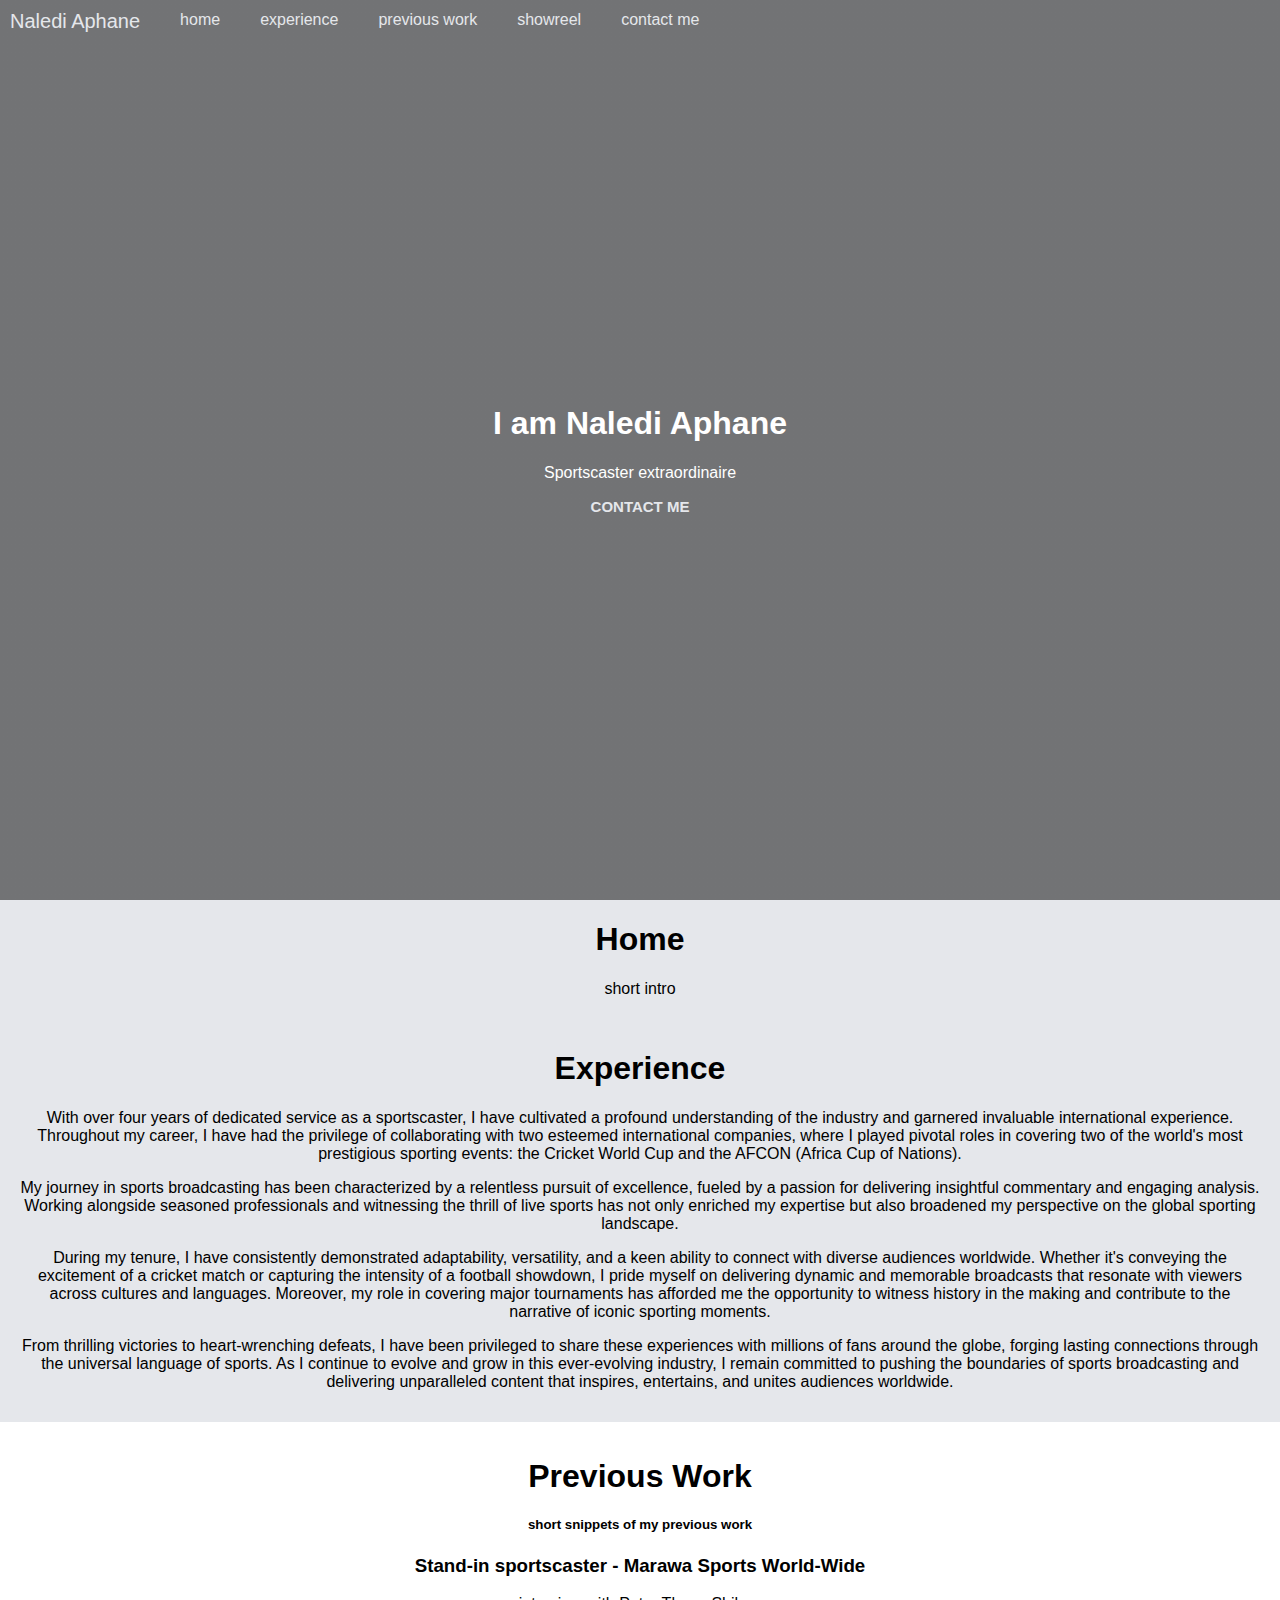
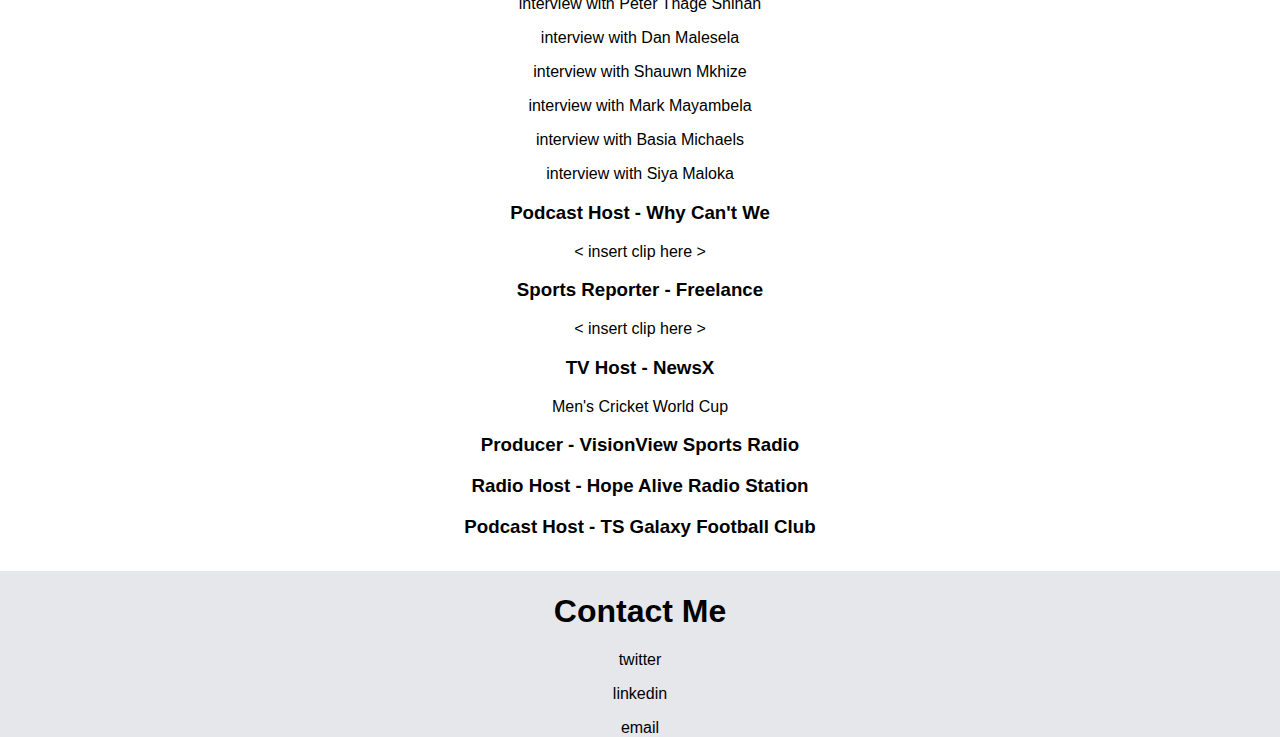
==== commit 09d5cd95: "anchor" ====
--- a/index.html
+++ b/index.html
@@ -101,10 +101,10 @@
       <p>&lt; insert clip here &gt;</p></p>
       <h3>Sports Reporter - Freelance</h3>
       <p>&lt; insert clip here &gt;</p>
-      <h3>Men's Cricket World Cup TV Host - NewsX
+      <h3>TV Host - NewsX
       </h3>
       <p>
-        <a href="https://www.youtube.com/embed/j2gvlOUWfl4?si=awZ8ny8hIjU3hFwK&amp;start=654">click here</a>
+        <a href="https://www.youtube.com/embed/j2gvlOUWfl4?si=awZ8ny8hIjU3hFwK&amp;start=654">Men's Cricket World Cup </a>
       </p>
       <h3>Producer - VisionView Sports Radio</h3>
       <h3>Radio Host - Hope Alive Radio Station</h3>
--- a/style.css
+++ b/style.css
@@ -145,7 +145,8 @@
   height: 100%;
 }
 
-#experience p {
+#experience,
+#previous-work {
   padding: 15px 20px;
   /*  background-color: green; */
 }
